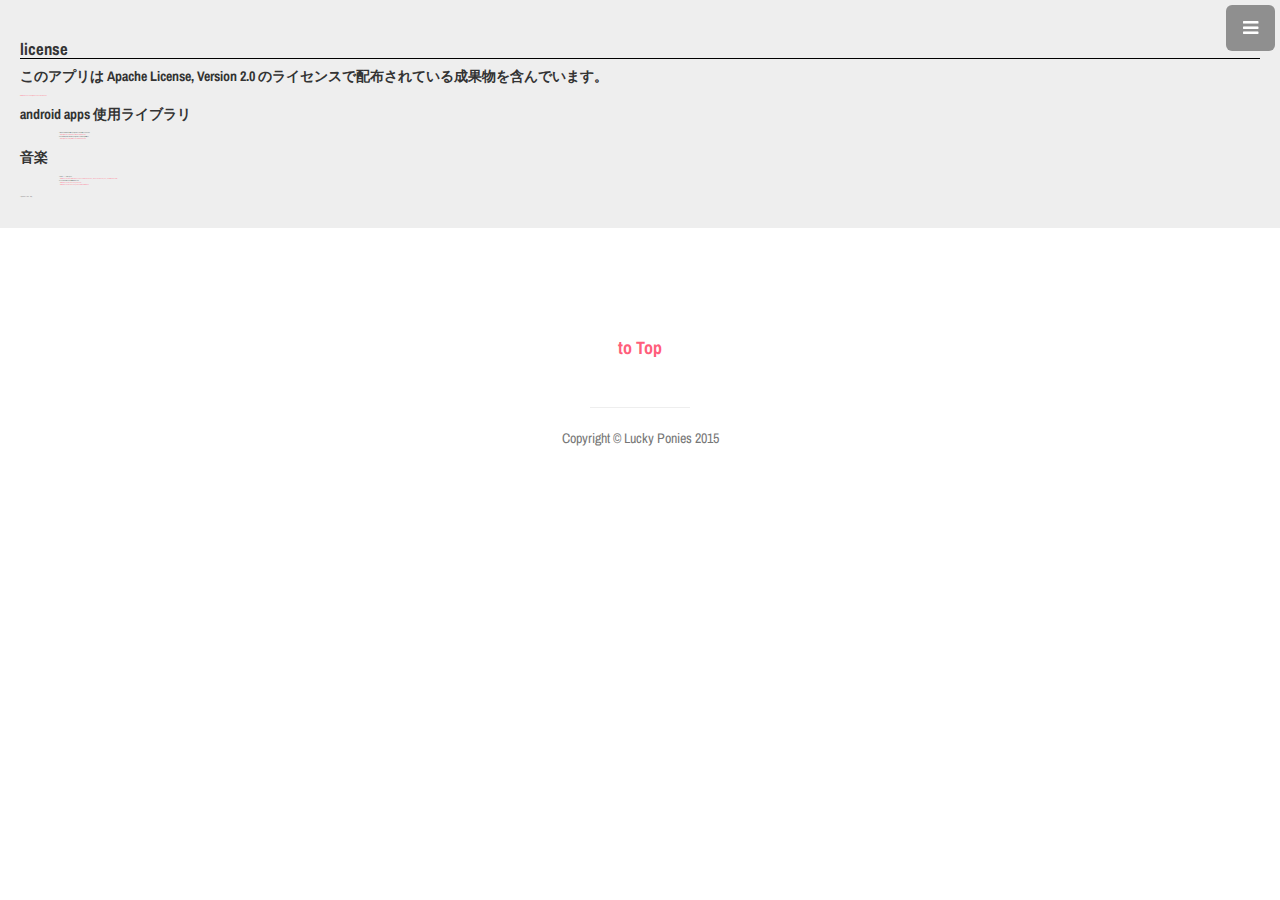
==== pages/license.html @ 7cf33fb5 "ライセンスを追加" ====
<!DOCTYPE html>
        <html lang="ja">

            <head>

                        <meta charset="utf-8">
                            <meta http-equiv="X-UA-Compatible" content="IE=edge">
                        <meta name="viewport" content="width=device-width, initial-scale=1">
                        <meta name="description" content="">
                        <meta name="author" content="">

                        <title>license　Dokin-心拍数を共有するアプリ-</title>

                        <link rel="shortcut icon" href="../favicon.ico" type="image/vnd.microsoft.icon">
                        <link rel="icon" href="../favicon.ico" type="image/vnd.microsoft.icon">

                        <!-- Bootstrap Core CSS -->
                        <link href="../css/bootstrap.min.css" rel="stylesheet">

                        <!-- Custom CSS -->
                        <link href="../css/style.css" rel="stylesheet">

                        <!-- Custom Fonts -->
                        <link href="../font-awesome/css/font-awesome.min.css" rel="stylesheet" type="text/css">
                        <link href='https://fonts.googleapis.com/css?family=Archivo+Narrow' rel='stylesheet' type='text/css'>

                        <!-- HTML5 Shim and Respond.js IE8 support of HTML5 elements and media queries -->
                        <!-- WARNING: Respond.js doesn't work if you view the page via file:// -->
                        <!--[if lt IE 9]>
                            <script src="https://oss.maxcdn.com/libs/html5shiv/3.7.0/html5shiv.js"></script>
                            <script src="https://oss.maxcdn.com/libs/respond.js/1.4.2/respond.min.js"></script>
                            <![endif]-->
                        <!--<script type="text/javascript" src="processing.js"></script>-->
                        
                        <!--bootstrap http://startbootstrap.com/template-overviews/stylish-portfolio/-->
                        <!--音楽:魔王魂 http://maoudamashii.jokersounds.com/-->

            </head>

            <body>
                    <!--         <canvas id="proseccing_canvas" data-processing-sources="processing.pde"></canvas>
                     -->
                     <!-- Navigation -->
                            <a id="menu-toggle" href="#" class="btn btn-dark btn-lg toggle"><i class="fa fa-bars"></i></a>
                            <nav id="sidebar-wrapper">
                                <ul class="sidebar-nav">
                                    <a id="menu-close" href="#" class="btn btn-light btn-lg pull-right toggle"><i class="fa fa-times"></i></a>
                                    <li class="sidebar-brand">
                                        <a href="../index.html#top" >Dokin</a>
                                    </li>
                                    <li>
                                        <a href="../index.html#top">Home</a>
                                    </li>
                                    <li>
                                        <a href="../index.html#about" >About</a>
                                    </li>
                                    <li>
                                        <a href="../index.html#services" >Services</a>
                                    </li>
                                    <li>
                                        <a href="../index.html#use_scene">Use Scene</a>
                                    </li>
                                    <li>
                                        <a href="../index.html#app">App</a>
                                    </li>
                                    <li>
                                        <a href="../index.html#movie">Movie</a>
                                    </li>
                                    <li>
                                        <a href="../index.html#agreement">Agreement</a>
                                    </li>
                                    <li>
                                        <a href="license.html#">License</a>
                                    </li>
                                    <li>
                                        <a href="../index.html#contact">Contact</a>
                                    </li>

                                </ul>
                            </nav>
                            


                            <!-- agreement -->
                            <section id="agreement" class="agreement"　name="agreement">
                                <section class="md-agreement">
                                        <h2>license</h2>
                                        <h4>このアプリは Apache License, Version 2.0 のライセンスで配布されている成果物を含んでいます。</h4>
                                        
                                        <p><a href="http://www.apache.org/licenses/LICENSE-2.0">http://www.apache.org/licenses/LICENSE-2.0</a></p>
                                        <h4><strong>android apps 使用ライブラリ</strong></h4>
                                        <ol>
                                            <li>MPAndroidChart / Copyright 2015 Philipp Jahoda
                                                <br> <a href="https://github.com/PhilJay/MPAndroidChart">https://github.com/PhilJay/MPAndroidChart</a>
                                        
                                            </li>
                                            <li>android-pathview /Copyright 2015 Georgi Eftimov
                                                <br> <a href="https://github.com/geftimov/android-pathview">https://github.com/geftimov/android-pathview</a>
                                            </li>
                                        </ol>
                                        <h4><strong>音楽</strong></h4>
                                        <ol>
                                            <li>webサイト鼓動音:魔王魂
                                                <br> <a href="http://maoudamashii.jokersounds.com/archives/se_maoudamashii_se_heartbeat01.html">http://maoudamashii.jokersounds.com/archives/se_maoudamashii_se_heartbeat01.html</a>
                                        
                                            </li>
                                            <li>youtube: Music Atelier Amacha
                                                <br> <a href="http://amachamusic.chagasi.com/">http://amachamusic.chagasi.com/</a>
                                                <br> <a href="http://amachamusic.chagasi.com/mp3/bird.mp3">http://amachamusic.chagasi.com/mp3/bird.mp3</a>
                                            </li>
                                        </ol>
                                        <p>平成28年1月5日　作成</p>
                                        </section>
                                
                        </section>

                        <!-- Footer -->
                        <footer>
                            <div class="container">
                                <div class="row">
                                    <div class="col-lg-10 col-lg-offset-1 text-center">
                                        <h4><strong><a href="../index.html">to Top</a></strong>
                                        </h4>
                                        <br>
                                        <hr class="small">
                                        <p class="text-muted">Copyright &copy; Lucky Ponies 2015</p>
                                    </div>
                                </div>
                            </div>
                        </footer>



                        <!-- jQuery -->
                        <script src="../js/jquery-2.1.1.min.js"></script>

                        <!-- Bootstrap Core JavaScript -->
                        <script src="../js/bootstrap.min.js"></script>

                        <!-- Custom Theme JavaScript -->
                        <script>
                        // Closes the sidebar menu
                        $("#menu-close").click(function(e) {
                            e.preventDefault();
                            $("#sidebar-wrapper").toggleClass("active");
                        });

                        // Opens the sidebar menu
                        $("#menu-toggle").click(function(e) {
                            e.preventDefault();
                            $("#sidebar-wrapper").toggleClass("active");
                        });

                        // Scrolls to the selected menu item on the page
                        $(function() {
                            $('a[href*=#]:not([href=#])').click(function() {
                                if (location.pathname.replace(/^\//, '') == this.pathname.replace(/^\//, '') || location.hostname == this.hostname) {

                                    var target = $(this.hash);
                                    target = target.length ? target : $('[name=' + this.hash.slice(1) + ']');
                                    if (target.length) {
                                        $('html,body').animate({
                                            scrollTop: target.offset().top
                                        }, 1000);
                                        return false;
                                    }
                                }
                            });
                        });
                        </script>
                        <script src="http://ajax.googleapis.com/ajax/libs/jquery/1.8.3/jquery.min.js?ver=1.8.3"></script>

            </body>
        </html>
---- css/style.css ----
/*!
         * Start Bootstrap - Stylish Portfolio Bootstrap Theme (http://startbootstrap.com)
         * Code licensed under the Apache License v2.0.
         * For details, see http://www.apache.org/licenses/LICENSE-2.0.
         */

        /* Global Styles */

        html,
        body {
            width: 100%;
            height: 100%;
        }

        body {
            font-family: 'Archivo Narrow',"Helvetica Neue",Helvetica,Arial,sans-serif;
        }

        a{
            color:#ff5e7b;
        }

        .logo{
            width: 30%;
            height: 30%;
        }

        .text-vertical-center {
            display: table-cell;
            text-align: center;
            vertical-align: middle;
        }

        .text-vertical-center h1 {
            margin: 0;
            padding: 0;
            font-size: 4.5em;
            font-weight: 700;
        }

        /* Custom Button Styles */

        .btn-dark {
            border-radius: 5;
            color: #fff;
            background-color: rgba(0,0,0,0.4);
        }

        .btn-dark:hover,
        .btn-dark:focus,
        .btn-dark:active {
            color: #fff;
            background-color: rgba(0,0,0,0.7);
        }

        .btn-light {
            border-radius: 5;
            color: #333;
            background-color: rgb(255,255,255);
        }

        .btn-light:hover,
        .btn-light:focus,
        .btn-light:active {
            color: #333;
            background-color: rgba(255,255,255,0.8);
        }

        /* Custom Horizontal Rule */

        hr.small {
            max-width: 100px;
        }

        /* Side Menu */

        #sidebar-wrapper {
            z-index: 1000;
            position: fixed;
            right: 0;
            width: 250px;
            height: 100%;
            margin-right: -250px;
            overflow-y: auto;
            background: #553C8C;
            -webkit-transition: all 0.4s ease 0s;
            -moz-transition: all 0.4s ease 0s;
            -ms-transition: all 0.4s ease 0s;
            -o-transition: all 0.4s ease 0s;
            transition: all 0.4s ease 0s;
        }

        .sidebar-nav {
            position: absolute;
            top: 0;
            width: 250px;
            margin: 0;
            padding: 0;
            list-style: none;
        }

        .sidebar-nav li {
            text-indent: 20px;
            line-height: 40px;
        }

        .sidebar-nav li a {
            display: block;
            text-decoration: none;
            color: #FFF;
        }

        .sidebar-nav li a:hover {
            text-decoration: none;
            color: #fff;
            background: rgba(255,255,255,0.2);
        }

        .sidebar-nav li a:active,
        .sidebar-nav li a:focus {
            text-decoration: none;
        }

        .sidebar-nav > .sidebar-brand {
            height: 55px;
            font-size: 18px;
            line-height: 55px;
        }

        .sidebar-nav > .sidebar-brand a {
            color: #FFF;
            border-bottom: 1px solid #FFF;
        }

        .sidebar-nav > .sidebar-brand a:hover {
            color: #fff;
            background: none;
        }

        #menu-toggle {
            z-index: 1;
            position: fixed;
            top: 0;
            right: 0;
        }

        #sidebar-wrapper.active {
            right: 250px;
            width: 250px;
            -webkit-transition: all 0.4s ease 0s;
            -moz-transition: all 0.4s ease 0s;
            -ms-transition: all 0.4s ease 0s;
            -o-transition: all 0.4s ease 0s;
            transition: all 0.4s ease 0s;
        }

        .toggle {
            margin: 5px 5px 0 0;
        }

        /* Header */

        .header {
            display: table;
            position: relative;
            width: 100%;
            height: 100%;
            filter: progid:DXImageTransform.Microsoft.gradient(startColorstr = '#ff7499', endColorstr = '#ff9966');
            /*INNER ELEMENTS MUST NOT BREAK THIS ELEMENTS BOUNDARIES*/
            /*Element must have a height (not auto)*/
            /*All filters must be placed together*/
        -ms-filter: "progid:DXImageTransform.Microsoft.gradient(startColorstr = '#ff7499', endColorstr = '#ff9966')";
        /*Element must have a height (not auto)*/
        /*All filters must be placed together*/
            background-image: -moz-linear-gradient(top, #ff7499, #ff9966);
            background-image: -ms-linear-gradient(top, #ff7499, #ff9966);
            background-image: -o-linear-gradient(top, #ff7499, #ff9966);
            background-image: -webkit-gradient(linear, center top, center bottom, from(#ff7499), to(#ff9966));
            background-image: -webkit-linear-gradient(top, #ff7499, #ff9966);
            background-image: linear-gradient(top, #ff7499, #ff9966);
        /*--IE9 DOES NOT SUPPORT CSS3 GRADIENT BACKGROUNDS--*/
            -webkit-background-size: cover;
            -moz-background-size: cover;
            background-size: cover;
            -o-background-size: cover;
        }

        #draw_svg1, #draw_svg2, #draw_svg3, #draw_svg4, #draw_svg5{
             position: absolute;
              left: 0;
              right: 0;
              margin:0 auto;
              width:100%;
              height:150px;
              /*border-radius:10px;*/
            /*border:solid 1px blue;*/
            }

        /* About */

        .about {
            padding: 50px 0;
        }

        .about h2{
            font-size:300%;
        }

        .about h2, .about p{
            color:#888888;
        }

        /* Services */

        .services {
            padding: 50px 0;
            background: linear-gradient(#FFFFFF, #ff5e7b);
        }

        .services h2{
            font-size:300%;
        }

        .service-item {
            margin-bottom: 30px;
        }

        .service-item h4{
            font-size:200%;
        }

        .service-item p{
            height:40px;
            font-size:10%;
        }

        .service-ic{
            color:#ff5e7b;
        }

        /* Callout */

        .callout {
            display: table;
            width: 100%;
            height: 70%;
            /*background-color: #ff0047;*/
            background: linear-gradient(#AA0047, #ff5e7b);
        }
        /* Use scene */
        
        .use_scene {
            padding: 50px 0;
        }

        .use_scene hr{
            border-top:1px solid #777;
        }

        .use_scene-item {
            margin-bottom: 30px;
        }

        .use_scene h4{
            color:#777;
        }

        .use_scene p{
            padding:20px;
            color:#999;
        }

        .use_scene h4{
            font-size:200%;
        }

        /* App */
        .app {
            /* Permalink - use to edit and share this gradient: http://colorzilla.com/gradient-editor/#f79191+0,9b38d1+100 */
            background: #f79191; /* Old browsers */
            background: -moz-linear-gradient(top,  #f79191 0%, #9b38d1 100%); /* FF3.6-15 */
            background: -webkit-linear-gradient(top,  #f79191 0%,#9b38d1 100%); /* Chrome10-25,Safari5.1-6 */
            background: linear-gradient(to bottom,  #f79191 0%,#9b38d1 100%); /* W3C, IE10+, FF16+, Chrome26+, Opera12+, Safari7+ */
            filter: progid:DXImageTransform.Microsoft.gradient( startColorstr='#f79191', endColorstr='#9b38d1',GradientType=0 ); /* IE6-9 */

        }

        .app-container{
            padding: 0px;
            margin: 0px;
            width: 100%;
        }
        .app-row{
            width: 100%;
            margin: 0px;
            padding: 0px;
        }

        .col-app{
            width: 100%;
            margin: 0px;
        }

        .app h2{
            color:#FFF;
        }

        .app-item {
            margin-bottom: 0px;
            width: 100%;
            
        }

        .img-app {
            margin: 0 auto;
            width: 100%;
            /*border: solid 1px;*/
        }

        .img-app:hover {
            opacity: 0.8;
        }

        .app-text-box{
            position: absolute;
            top:5%;
            left: 10%;
        }

        .app-title{
            color: #FFF;
            font-size: 30px;
        }

        .app p{
            color: #FFF;
            font-size: 15px;
            text-align: left;
        }

        .app .small{
            margin-left:0px; 
        }



        /* Movie */

        .movie {
            padding: 50px 0;
            background-color:#770047;
        }

        .movie h2{
            color:#FFF;
        }

        .movie-item {
            margin-bottom: 30px;
        }

        .img-movie {
            margin: 0 auto;
        }

        .img-movie:hover {
            opacity: 0.8;
        }

        .movie iframe{
            width: 853px;
            height: 480px;
        }

        /* Call to Action */


        .call-to-action {
            padding: 50px 0;
            background-color:#ff5e7b;
        }

        .call-to-action .btn {
            margin: 10px;
        }

        /* Map */

        .map {
            height: 500px;
        }

        /* agreement */
        .md-agreement{
            padding :20px;
            background-color:#EEEEEE;
        }

        .md-agreement h2{
            font-weight:bold;
            font-size:120%;
            border-bottom: 1px solid #000000;

        }

        .md-agreement h4{
            font-weight:bold;
            font-size:100%;
        }

        .md-agreement p, .md-agreement ol{
            font-size:10%;
        }

        .list-inline-ic{
            color:#ff5e7b;
        }


        /* Footer */

        footer {
            padding: 100px 0;
        }

        h3{
            font-size: 15px;
        }



        #more_btn{
            width: 100%;
            padding-bottom:20px; 
        }

        .play_store{
            padding-top: 5px;
            top: 5px;
            left: 1%;
            width: 10%;
            clear: both;
        }

        #proseccing_canvas{
            width: 100%;
            position: absolute;
            top:0px;
            z-index: 9999;
        }
        /*SOUND*/
        #btn_sound{
            position: absolute;
            top: 1%;
            left: 1%;
            border:solid 1px #000;
            font-size: 20px;
              -webkit-transform: scale3d(0.5, 0.5, 1);
              -webkit-transform-origin: 0px 0px;
            padding:0.5%; 
            z-index: 9999;
            font-weight: bold;
        }


        @media(max-width:768px) {
            #menu-toggle {
                z-index: 1;
                position: fixed;
                top: 4%;
                right: 3%;
            }

            .map {
                height: 75%;
            }

            .logo{
                width: 50%;
                height: 50%;
            }

            #draw_svg1, #draw_svg2, #draw_svg3, #draw_svg4, #draw_svg5{
             position: absolute;
              left: 0;
              right: 0;
              margin:15% auto;
              width:100%;
              height:150px;
              /*border-radius:10px;*/
            /*border:solid 1px blue;*/
            }

            .app-text-box{
                position: relative;
                margin: 0
            }

            .app-text-box .small, .app-title{
                text-align: left;
                color: #FFF;
                font-size: 20px;
            }

            .play_store{
                padding-top: 5px;
                top: 5px;
                left: 1%;
                width: 40%;
                clear: both;
            }

            .about h2{
                font-size:150%;
            }

            .services h2{
                color:#AAAAAA;
            }

            .callout{
                height:45%;
            }

            .callout img{
                width:100%;
            }

            .movie iframe{
                width: 427px;
                height: 240px;
            }

            .use_scene h4{
                font-size: 150%;
            }
        }
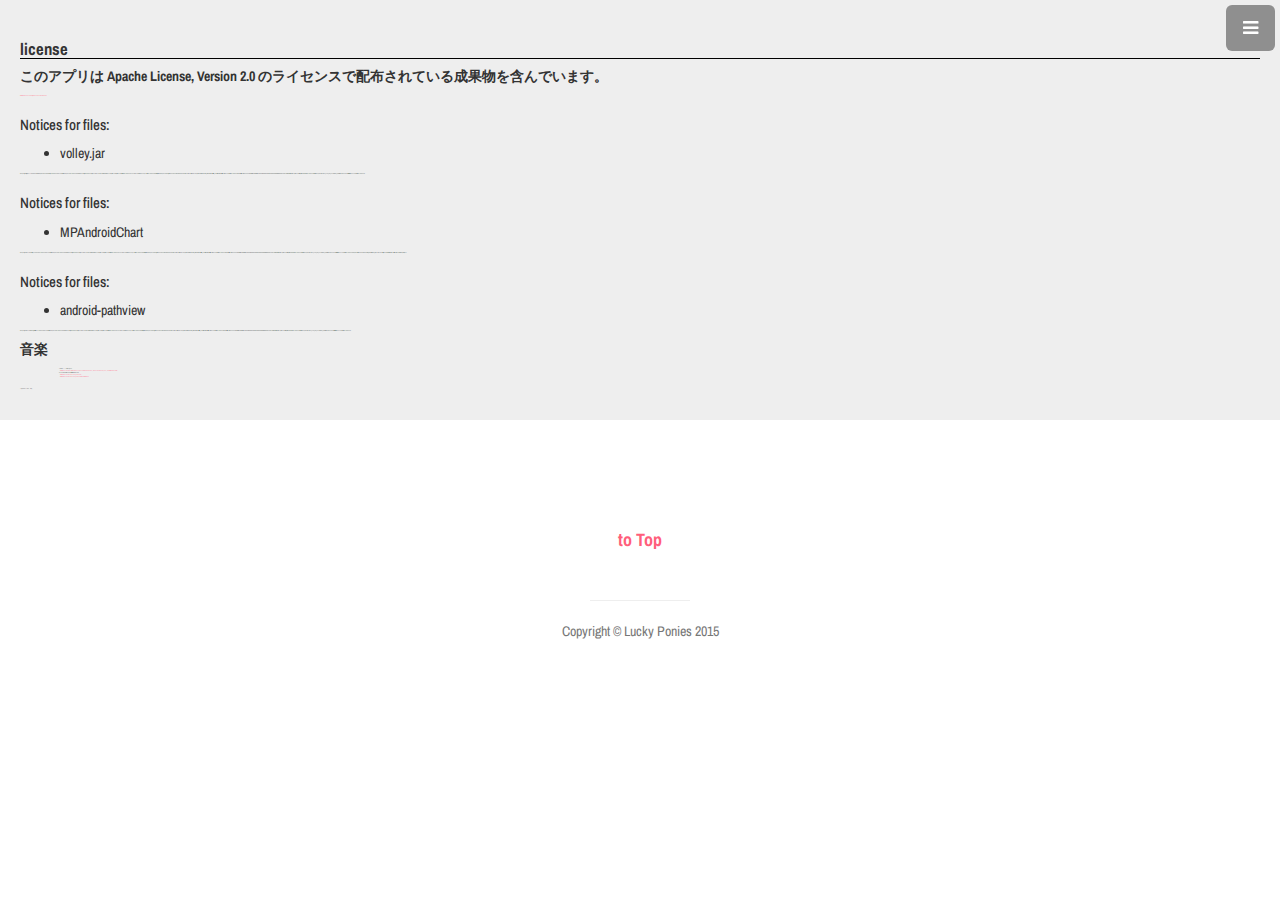
==== commit a0223257: "licenseのテンプレートを修正" ====
--- a/pages/license.html
+++ b/pages/license.html
@@ -88,16 +88,54 @@
                                         <h4>このアプリは Apache License, Version 2.0 のライセンスで配布されている成果物を含んでいます。</h4>
                                         
                                         <p><a href="http://www.apache.org/licenses/LICENSE-2.0">http://www.apache.org/licenses/LICENSE-2.0</a></p>
-                                        <h4><strong>android apps 使用ライブラリ</strong></h4>
-                                        <ol>
-                                            <li>MPAndroidChart / Copyright 2015 Philipp Jahoda
-                                                <br> <a href="https://github.com/PhilJay/MPAndroidChart">https://github.com/PhilJay/MPAndroidChart</a>
-                                        
-                                            </li>
-                                            <li>android-pathview /Copyright 2015 Georgi Eftimov
-                                                <br> <a href="https://github.com/geftimov/android-pathview">https://github.com/geftimov/android-pathview</a>
-                                            </li>
-                                        </ol>
+                                        <h3>Notices for files:</h3><ul>
+                                            <li>volley.jar</li>
+                                            </ul>
+                                            <p>Copyright (C) 2011 The Android Open Source Project
+
+                                            Licensed under the Apache License, Version 2.0 (the "License");
+                                            you may not use this file except in compliance with the License.
+                                            You may obtain a copy of the License at
+
+                                                 http://www.apache.org/licenses/LICENSE-2.0
+
+                                            Unless required by applicable law or agreed to in writing, software
+                                            distributed under the License is distributed on an "AS IS" BASIS,
+                                            WITHOUT WARRANTIES OR CONDITIONS OF ANY KIND, either express or implied.
+                                            See the License for the specific language governing permissions and
+                                            limitations under the License.
+                                            </p>
+
+                                        <h3>Notices for files:</h3><ul>
+                                            <li>MPAndroidChart</li>
+                                            </ul>
+                                            <p>Copyright 2015 Philipp Jahoda
+
+                                                Licensed under the Apache License, Version 2.0 (the "License"); you may not use this file except in compliance with the License. You may obtain a copy of the License at
+
+                                                http://www.apache.org/licenses/LICENSE-2.0
+                                                Unless required by applicable law or agreed to in writing, software distributed under the License is distributed on an "AS IS" BASIS, WITHOUT WARRANTIES OR CONDITIONS OF ANY KIND, either express or implied. See the License for the specific language governing permissions and limitations under the License.
+
+                                                Special thanks to danielgindi, mikegr, ph1lb4 and jitpack.io for their contributions to this project.
+                                            </p>
+
+                                            <h3>Notices for files:</h3><ul>
+                                            <li>android-pathview</li>
+                                            </ul>
+                                            <p>Copyright 2015 Georgi Eftimov
+
+                                                Licensed under the Apache License, Version 2.0 (the "License");
+                                                you may not use this file except in compliance with the License.
+                                                You may obtain a copy of the License at
+
+                                                   http://www.apache.org/licenses/LICENSE-2.0
+
+                                                Unless required by applicable law or agreed to in writing, software
+                                                distributed under the License is distributed on an "AS IS" BASIS,
+                                                WITHOUT WARRANTIES OR CONDITIONS OF ANY KIND, either express or implied.
+                                                See the License for the specific language governing permissions and
+                                                limitations under the License.
+                                            </p>
                                         <h4><strong>音楽</strong></h4>
                                         <ol>
                                             <li>webサイト鼓動音:魔王魂
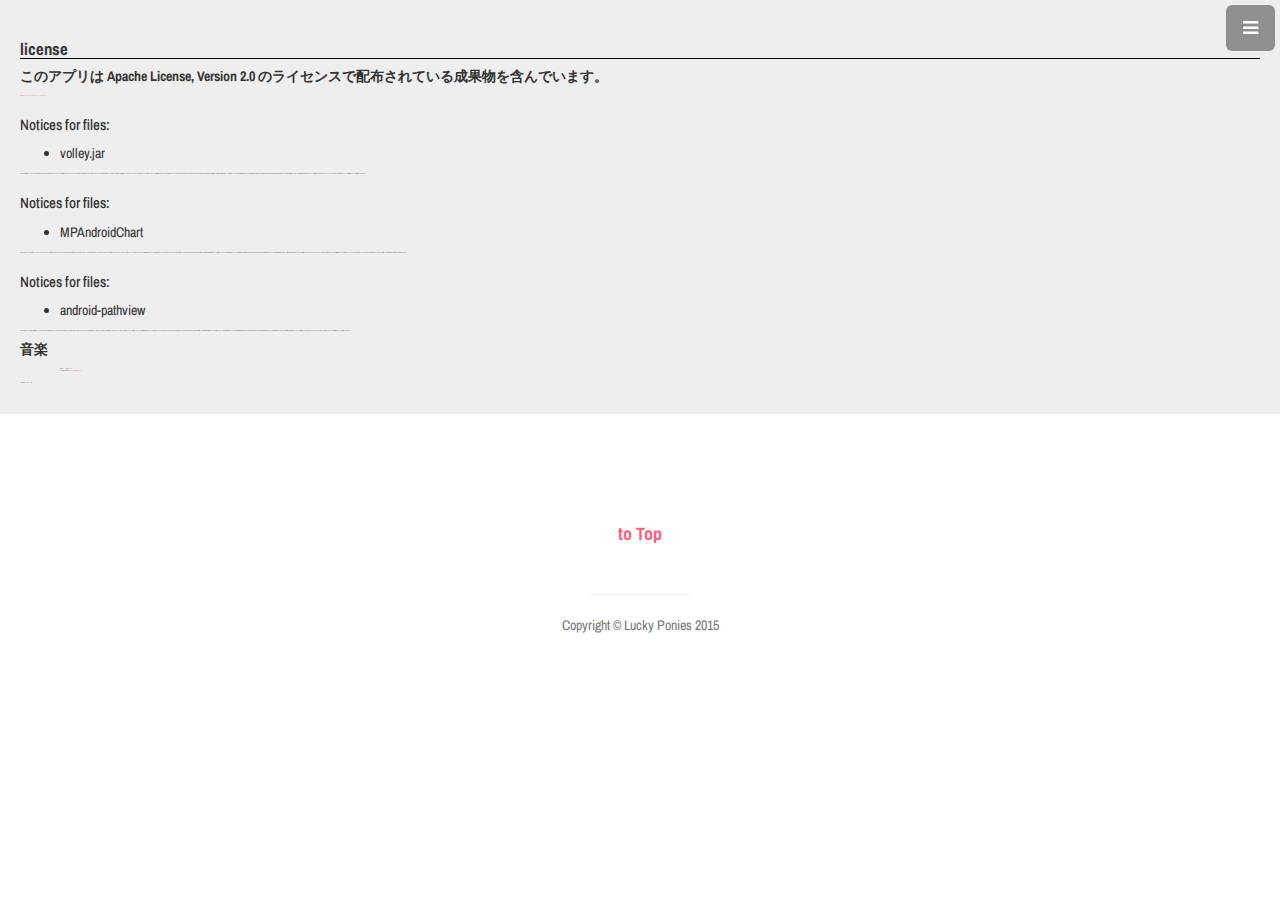
==== commit 0c451fe8: "リンクを修正" ====
--- a/pages/license.html
+++ b/pages/license.html
@@ -138,13 +138,11 @@
                                             </p>
                                         <h4><strong>音楽</strong></h4>
                                         <ol>
-                                            <li>webサイト鼓動音:魔王魂
-                                                <br> <a href="http://maoudamashii.jokersounds.com/archives/se_maoudamashii_se_heartbeat01.html">http://maoudamashii.jokersounds.com/archives/se_maoudamashii_se_heartbeat01.html</a>
+                                            <li>webサイト鼓動音:<a href="http://maoudamashii.jokersounds.com/archives/se_maoudamashii_se_heartbeat01.html">魔王魂</a>
                                         
                                             </li>
-                                            <li>youtube: Music Atelier Amacha
-                                                <br> <a href="http://amachamusic.chagasi.com/">http://amachamusic.chagasi.com/</a>
-                                                <br> <a href="http://amachamusic.chagasi.com/mp3/bird.mp3">http://amachamusic.chagasi.com/mp3/bird.mp3</a>
+                                            <li>youtube BGM: <a href="http://amachamusic.chagasi.com/mp3/bird.mp3">Music Atelier Amacha</a>
+                                                <br> 
                                             </li>
                                         </ol>
                                         <p>平成28年1月5日　作成</p>
